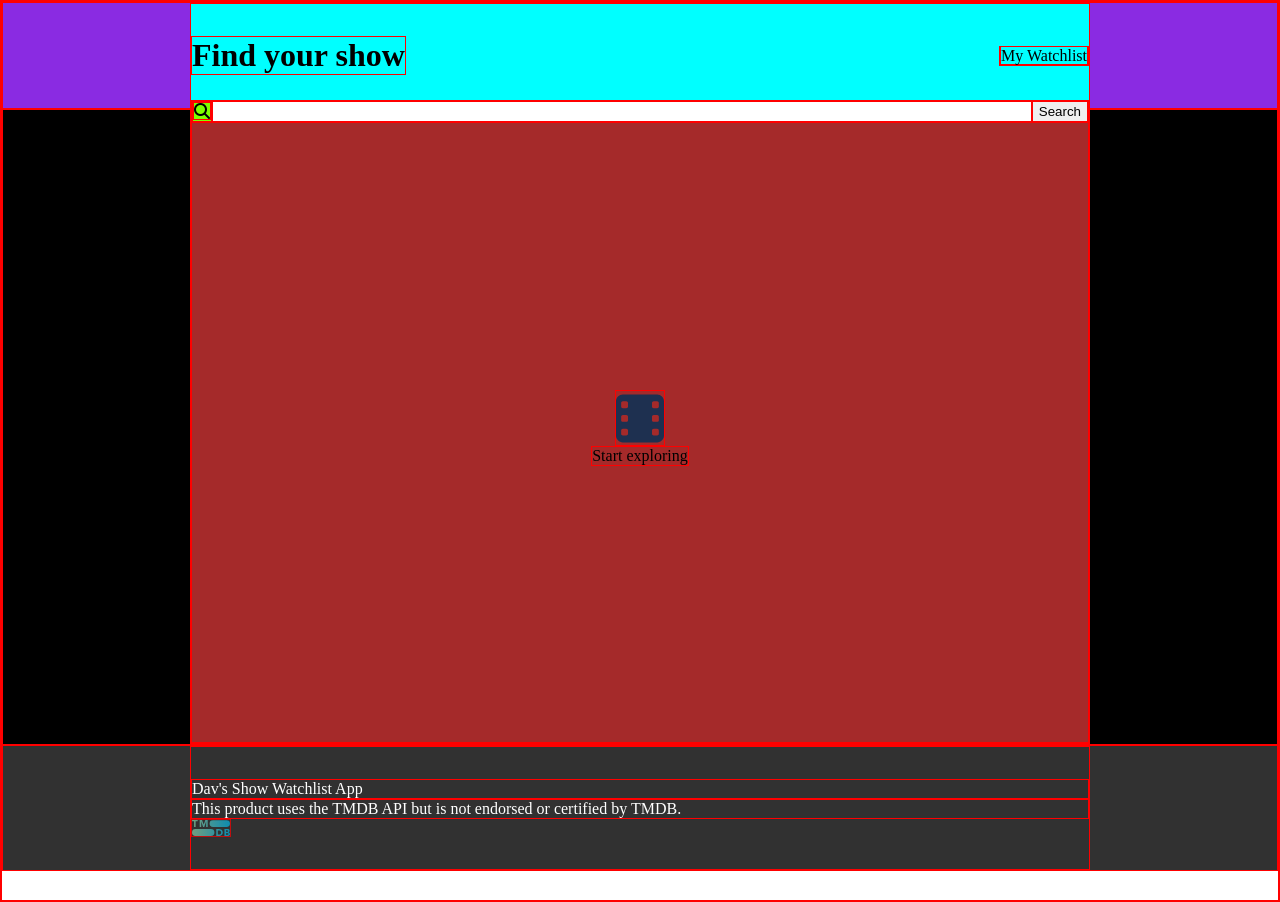
==== index.html @ 8b489337 "chore: create container wrappers and improve semantics with form tag" ====
<!DOCTYPE html>
<html lang="en">

<head>
    <meta charset="UTF-8">
    <meta name="viewport" content="width=device-width, initial-scale=1.0">
    <link rel="stylesheet" href="styles.css">
    <link rel="stylesheet" href="https://cdnjs.cloudflare.com/ajax/libs/font-awesome/6.5.1/css/all.min.css"
        integrity="sha512-DTOQO9RWCH3ppGqcWaEA1BIZOC6xxalwEsw9c2QQeAIftl+Vegovlnee1c9QX4TctnWMn13TZye+giMm8e2LwA=="
        crossorigin="anonymous" referrerpolicy="no-referrer" />
    <script type="module" src="main.js" defer></script>

    <title>Show Watchlist</title>
</head>

<body>

    <header>
        <div class="site-header container">
            <h1 class="main-heading">Find your show</h1>
            <a href="watchlist.html" class="navigation-tag">
                <span>My Watchlist</span>
            </a>
        </div>
    </header>

    <main>
        <section class="search-section container">
            <form id="search-bar" class="search-bar">
                <div>
                    <i class="fa-solid fa-magnifying-glass"></i>
                </div>
                <input class="search-input" type="text">
                <button>
                    Search
                </button>
            </form>
        </section>

        <section id="shows-section" class="shows-section container">
            <div class="movie-icon-div">
                <svg class="film-icon" xmlns="http://www.w3.org/2000/svg" viewBox="0 0 448 512">
                    <path fill="rgb(30, 48, 80)"
                        d="M0 96C0 60.7 28.7 32 64 32l320 0c35.3 0 64 28.7 64 64l0 320c0 35.3-28.7 64-64 64L64 480c-35.3 0-64-28.7-64-64L0 96zM48 368l0 32c0 8.8 7.2 16 16 16l32 0c8.8 0 16-7.2 16-16l0-32c0-8.8-7.2-16-16-16l-32 0c-8.8 0-16 7.2-16 16zm304-16c-8.8 0-16 7.2-16 16l0 32c0 8.8 7.2 16 16 16l32 0c8.8 0 16-7.2 16-16l0-32c0-8.8-7.2-16-16-16l-32 0zM48 240l0 32c0 8.8 7.2 16 16 16l32 0c8.8 0 16-7.2 16-16l0-32c0-8.8-7.2-16-16-16l-32 0c-8.8 0-16 7.2-16 16zm304-16c-8.8 0-16 7.2-16 16l0 32c0 8.8 7.2 16 16 16l32 0c8.8 0 16-7.2 16-16l0-32c0-8.8-7.2-16-16-16l-32 0zM48 112l0 32c0 8.8 7.2 16 16 16l32 0c8.8 0 16-7.2 16-16l0-32c0-8.8-7.2-16-16-16L64 96c-8.8 0-16 7.2-16 16zM352 96c-8.8 0-16 7.2-16 16l0 32c0 8.8 7.2 16 16 16l32 0c8.8 0 16-7.2 16-16l0-32c0-8.8-7.2-16-16-16l-32 0z" />
                </svg>
                <span>Start exploring</span>
            </div>
        </section>
    </main>
    <footer>
        <div class="footer-container container">
            <p>Dav's Show Watchlist App</p>
            <p>This product uses the TMDB API but is not endorsed or certified by TMDB.</p>
            <img class="tmdb-logo" src="/assets/tmdb-logo.svg" alt="TMDb logo" />
        </div>
    </footer>
</body>

</html>
---- styles.css ----
* { border: 1px solid red !important; }



/* ====================
   Base
   ==================== */

*,
*::before,
*::after {
  box-sizing: border-box;
}

body,
h1,
h2,
h3,
p {
  margin: 0;
}

body {
  padding: 0;
}

a {
  text-decoration: none;
  color: inherit;
} 


/* ====================
   Layout
   ==================== */

.container {
  width: min(100% - 3rem, 900px);
  margin-inline: auto;
}

body {
  height: 100vh;
  display: flex;
  flex-direction: column;
}

header {
  background-color: blueviolet;
}

main {
  background-color: black;
  /* height: 100%; */
}

.site-header {
  background-color: aqua;
  display: flex;
  justify-content: space-between;
  align-items: center;
  padding: 2em 0;
}

.search-section {
  position: relative;
}

.search-bar {
  background-color: chartreuse;
  position: absolute;
  width: 100%;
  top: -11px;  
  display: flex;
  /* justify-content: ; */
}

.search-input {
  flex: 1;
}

.movie-icon-div {
  background-color: brown;
  display: flex;
  flex-direction: column;
  justify-content: center;
  align-items: center;
  min-height: 70vh;
}

footer {
  background-color: #313131;
  color: #fff;
}

.footer-container  {
  display: flex;
  flex-direction: column;
  padding: 2em 0;

}






.film-icon {
  width: 50px;
}

.tmdb-logo {
  width: 40px;
  opacity: 0.7;
}
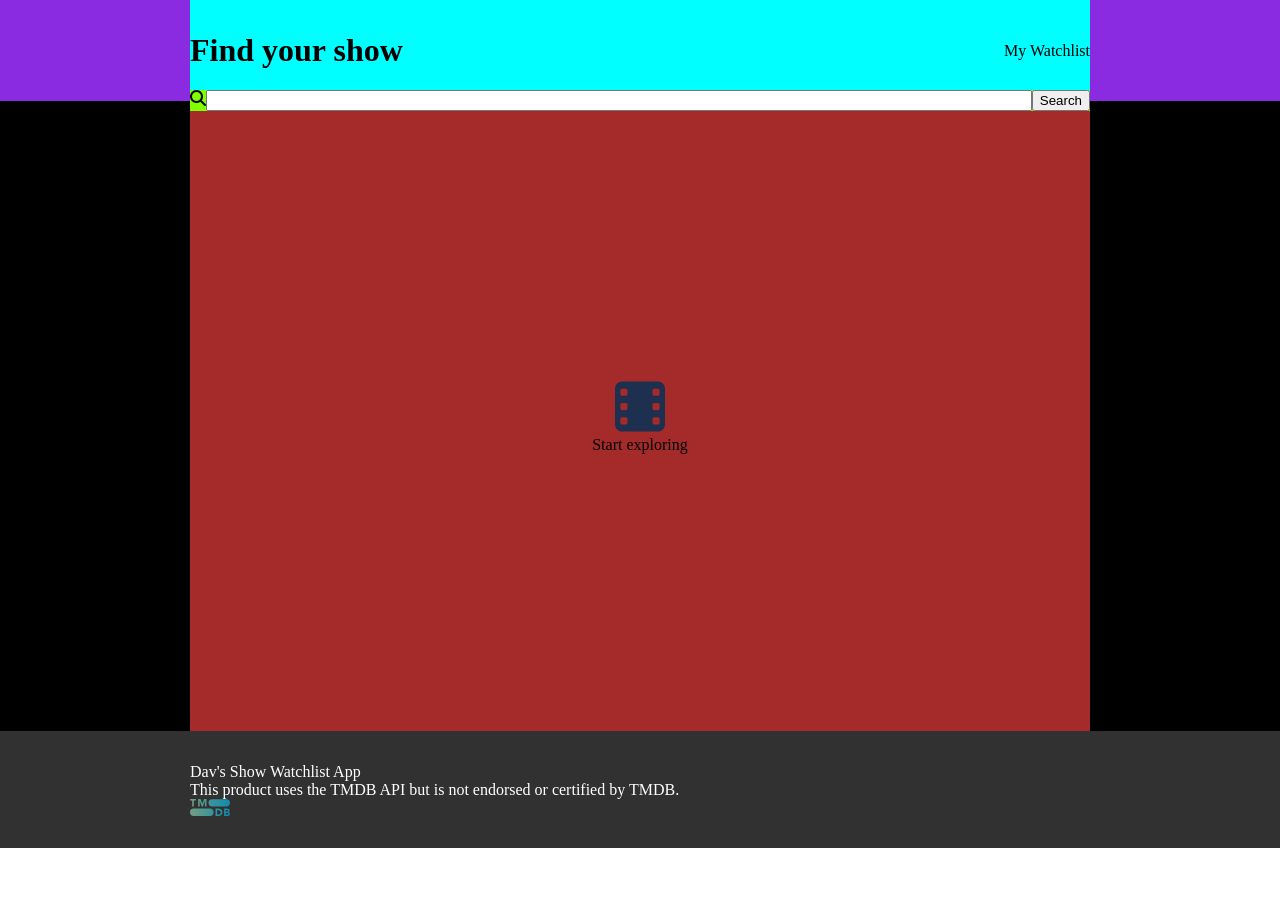
==== commit c56090f8: "chore: add id to form input" ====
--- a/index.html
+++ b/index.html
@@ -30,8 +30,10 @@
                 <div>
                     <i class="fa-solid fa-magnifying-glass"></i>
                 </div>
-                <input class="search-input" type="text">
-                <button>
+                <input 
+                    id="search-input" class="search-input" type="text"
+                >
+                <button id="search-btn">
                     Search
                 </button>
             </form>
--- a/styles.css
+++ b/styles.css
@@ -1,9 +1,3 @@
-
-
-* { border: 1px solid red !important; }
-
-
-
 /* ====================
    Base
    ==================== */
@@ -53,7 +47,6 @@
 
 main {
   background-color: black;
-  /* height: 100%; */
 }
 
 .site-header {
@@ -74,7 +67,6 @@
   width: 100%;
   top: -11px;  
   display: flex;
-  /* justify-content: ; */
 }
 
 .search-input {
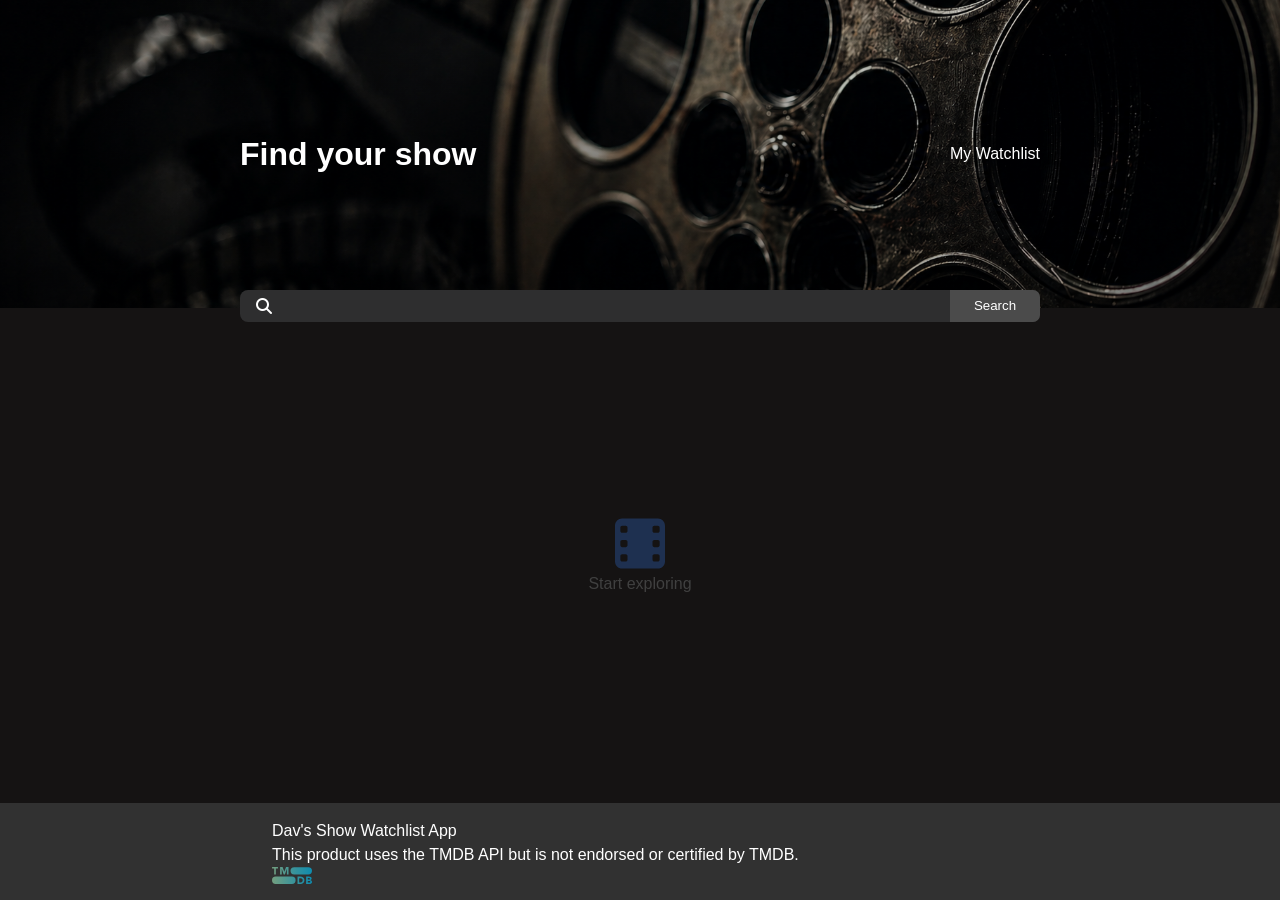
==== commit 792c0623: "style: search-icon class selector added to icon in search bar" ====
--- a/index.html
+++ b/index.html
@@ -8,7 +8,10 @@
     <link rel="stylesheet" href="https://cdnjs.cloudflare.com/ajax/libs/font-awesome/6.5.1/css/all.min.css"
         integrity="sha512-DTOQO9RWCH3ppGqcWaEA1BIZOC6xxalwEsw9c2QQeAIftl+Vegovlnee1c9QX4TctnWMn13TZye+giMm8e2LwA=="
         crossorigin="anonymous" referrerpolicy="no-referrer" />
-    <script type="module" src="main.js" defer></script>
+    <link rel="preconnect" href="https://fonts.googleapis.com">
+    <link rel="preconnect" href="https://fonts.gstatic.com" crossorigin>
+    <link href="https://fonts.googleapis.com/css2?family=Outfit:wght@100..900&display=swap" rel="stylesheet">
+    <script type="module" src="scripts/index.js" defer></script>
 
     <title>Show Watchlist</title>
 </head>
@@ -28,7 +31,7 @@
         <section class="search-section container">
             <form id="search-bar" class="search-bar">
                 <div>
-                    <i class="fa-solid fa-magnifying-glass"></i>
+                    <i class="fa-solid fa-magnifying-glass search-icon"></i>
                 </div>
                 <input 
                     id="search-input" class="search-input" type="text"
@@ -40,13 +43,6 @@
         </section>
 
         <section id="shows-section" class="shows-section container">
-            <div class="movie-icon-div">
-                <svg class="film-icon" xmlns="http://www.w3.org/2000/svg" viewBox="0 0 448 512">
-                    <path fill="rgb(30, 48, 80)"
-                        d="M0 96C0 60.7 28.7 32 64 32l320 0c35.3 0 64 28.7 64 64l0 320c0 35.3-28.7 64-64 64L64 480c-35.3 0-64-28.7-64-64L0 96zM48 368l0 32c0 8.8 7.2 16 16 16l32 0c8.8 0 16-7.2 16-16l0-32c0-8.8-7.2-16-16-16l-32 0c-8.8 0-16 7.2-16 16zm304-16c-8.8 0-16 7.2-16 16l0 32c0 8.8 7.2 16 16 16l32 0c8.8 0 16-7.2 16-16l0-32c0-8.8-7.2-16-16-16l-32 0zM48 240l0 32c0 8.8 7.2 16 16 16l32 0c8.8 0 16-7.2 16-16l0-32c0-8.8-7.2-16-16-16l-32 0c-8.8 0-16 7.2-16 16zm304-16c-8.8 0-16 7.2-16 16l0 32c0 8.8 7.2 16 16 16l32 0c8.8 0 16-7.2 16-16l0-32c0-8.8-7.2-16-16-16l-32 0zM48 112l0 32c0 8.8 7.2 16 16 16l32 0c8.8 0 16-7.2 16-16l0-32c0-8.8-7.2-16-16-16L64 96c-8.8 0-16 7.2-16 16zM352 96c-8.8 0-16 7.2-16 16l0 32c0 8.8 7.2 16 16 16l32 0c8.8 0 16-7.2 16-16l0-32c0-8.8-7.2-16-16-16l-32 0z" />
-                </svg>
-                <span>Start exploring</span>
-            </div>
         </section>
     </main>
     <footer>
--- a/styles.css
+++ b/styles.css
@@ -23,7 +23,17 @@
 a {
   text-decoration: none;
   color: inherit;
-} 
+}
+
+/* ====================
+   Typography
+   ==================== */
+
+body {
+  font-family: 'Outfit', sans-serif;
+  color: #404040;
+  line-height: 1.5;
+}
 
 
 /* ====================
@@ -31,7 +41,7 @@
    ==================== */
 
 .container {
-  width: min(100% - 3rem, 900px);
+  width: min(100% - 4rem, 800px);
   margin-inline: auto;
 }
 
@@ -42,15 +52,24 @@
 }
 
 header {
-  background-color: blueviolet;
+  background:
+    linear-gradient(rgba(0, 0, 0, 0.1), rgba(0, 0, 0, 0.3)),
+    url('./assets/banner.png');
+  background-size: cover;
+  background-position: center;
+  height: 400px;
+  display: flex;
+  flex-direction: column;
+  justify-content: center;
+  color: #fff;
 }
 
 main {
-  background-color: black;
+  background-color: rgb(21, 19, 19);
 }
 
 .site-header {
-  background-color: aqua;
+  /* background-color: aqua; */
   display: flex;
   justify-content: space-between;
   align-items: center;
@@ -59,27 +78,57 @@
 
 .search-section {
   position: relative;
+  display: flex;
+  justify-content: center;
 }
 
 .search-bar {
-  background-color: chartreuse;
+  background-color: #2E2E2F;
   position: absolute;
   width: 100%;
-  top: -11px;  
+  /* height: 25px; */
+  top: -18px;
   display: flex;
+  border: none;
+  backdrop-filter: blur(6px);
+  border-radius: 8px;
+  /* gap: 1em; */
+}
+
+.search-icon {
+  color: #fff;
+  padding: 0.5em 1em;
 }
 
 .search-input {
   flex: 1;
+  border: none;
+  background-color: #2E2E2F;
+  color: #fff;
 }
 
-.movie-icon-div {
-  background-color: brown;
+#search-btn {
+  border: none;
+  background-color: #4B4B4B;
+  border-radius: 0 7px 7px 0;
+  width: 90px;
+  color: #fff;
+  
+}
+
+.movie-icon-div,
+.watchlist-icon-div {
+  /* background-color: brown; */
   display: flex;
   flex-direction: column;
   justify-content: center;
   align-items: center;
-  min-height: 70vh;
+  min-height: 55vh;
+}
+
+.show-card {
+  background-color: blueviolet;
+  color: #fff;
 }
 
 footer {
@@ -87,10 +136,10 @@
   color: #fff;
 }
 
-.footer-container  {
+.footer-container {
   display: flex;
   flex-direction: column;
-  padding: 2em 0;
+  padding: 1em 2em;
 
 }
 
@@ -106,4 +155,9 @@
 .tmdb-logo {
   width: 40px;
   opacity: 0.7;
+}
+
+button.action-btn:disabled {
+  opacity: 0.6;
+  cursor: not-allowed;
 }
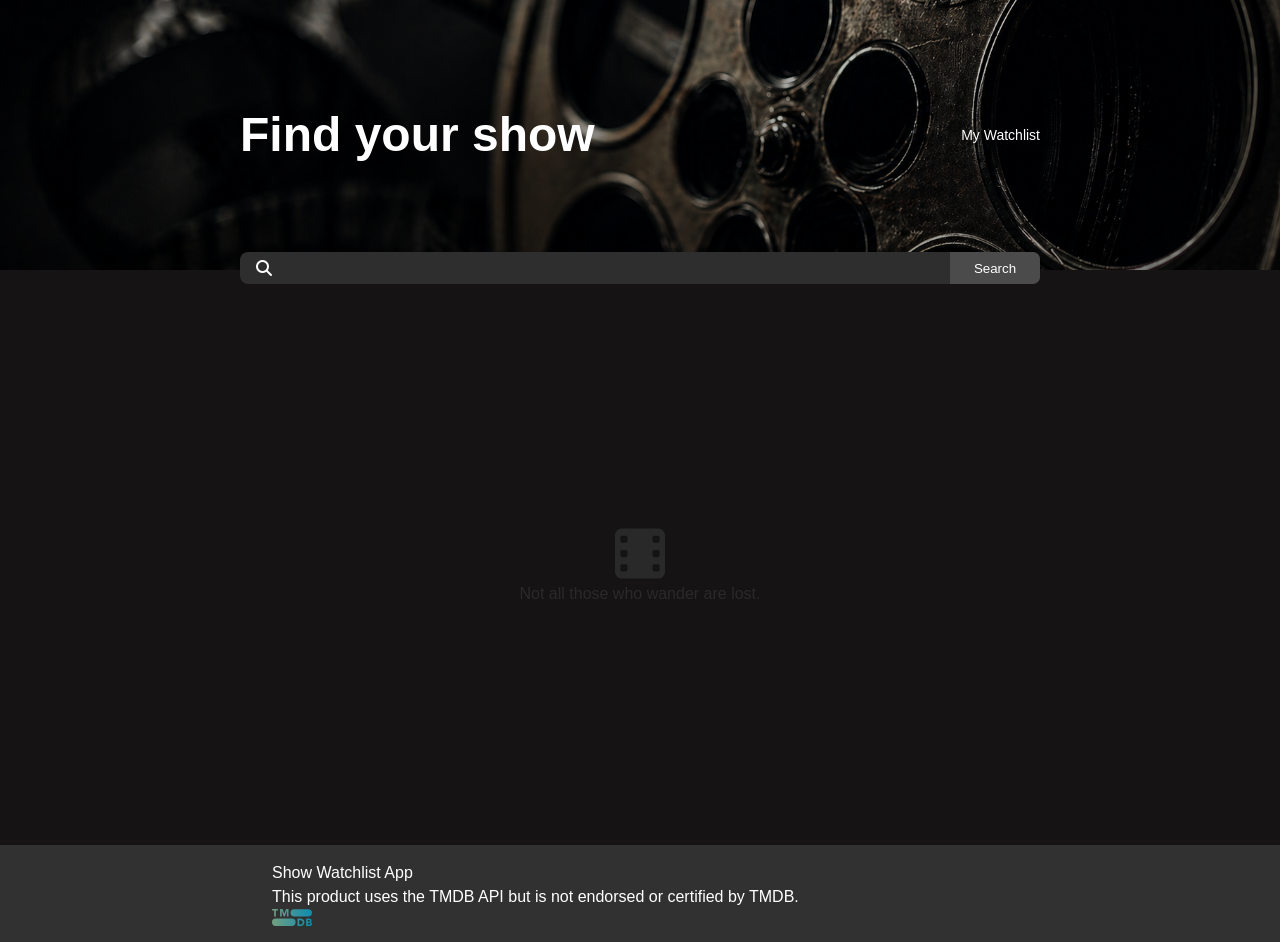
==== commit ce902aff: "refactor: separate text from image for better styling" ====
--- a/index.html
+++ b/index.html
@@ -33,9 +33,7 @@
                 <div>
                     <i class="fa-solid fa-magnifying-glass search-icon"></i>
                 </div>
-                <input 
-                    id="search-input" class="search-input" type="text"
-                >
+                <input id="search-input" class="search-input" type="text">
                 <button id="search-btn">
                     Search
                 </button>
@@ -47,8 +45,13 @@
     </main>
     <footer>
         <div class="footer-container container">
-            <p>Dav's Show Watchlist App</p>
-            <p>This product uses the TMDB API but is not endorsed or certified by TMDB.</p>
+            <div class="footer-brand">
+                <p class="footer-title">Show Watchlist App</p>
+                <p class="footer-text">
+                    This product uses the TMDB API but is not endorsed or certified by TMDB.
+                </p>
+            </div>
+
             <img class="tmdb-logo" src="/assets/tmdb-logo.svg" alt="TMDb logo" />
         </div>
     </footer>
--- a/styles.css
+++ b/styles.css
@@ -1,3 +1,12 @@
+:root {
+  --fs-xl: clamp(1.5rem, 5vw, 3rem);
+  --fs-700: 1.75rem;
+  --fs-500: 1rem;
+  --fs-400: 0.875rem;
+  --fs-300: 0.75rem;
+}
+
+
 /* ====================
    Base
    ==================== */
@@ -31,8 +40,17 @@
 
 body {
   font-family: 'Outfit', sans-serif;
+  font-weight: 200;
   color: #404040;
   line-height: 1.5;
+}
+
+.main-heading {
+  font-size: var(--fs-xl);
+}
+
+.navigation-tag {
+  font-size: var(--fs-400);
 }
 
 
@@ -46,7 +64,7 @@
 }
 
 body {
-  height: 100vh;
+  min-height: 100vh;
   display: flex;
   flex-direction: column;
 }
@@ -57,7 +75,7 @@
     url('./assets/banner.png');
   background-size: cover;
   background-position: center;
-  height: 400px;
+  height: clamp(140px, 30vh, 300px);
   display: flex;
   flex-direction: column;
   justify-content: center;
@@ -65,7 +83,9 @@
 }
 
 main {
-  background-color: rgb(21, 19, 19);
+  background-color: #151313;
+  padding-bottom: 2em;
+  flex: 1;
 }
 
 .site-header {
@@ -80,6 +100,7 @@
   position: relative;
   display: flex;
   justify-content: center;
+  margin-bottom: 3em;
 }
 
 .search-bar {
@@ -92,6 +113,7 @@
   border: none;
   backdrop-filter: blur(6px);
   border-radius: 8px;
+  
   /* gap: 1em; */
 }
 
@@ -116,19 +138,107 @@
   
 }
 
+.shows-section {
+  display: flex;
+  flex-direction: column;
+  justify-content: center;
+  min-height: 55vh;
+}
+
+.no-data-message {
+  align-self: center;
+}
+
 .movie-icon-div,
 .watchlist-icon-div {
-  /* background-color: brown; */
-  display: flex;
-  flex-direction: column;
-  justify-content: center;
+  opacity: 0.5;
+  display: flex;
+  flex-direction: column;
   align-items: center;
-  min-height: 55vh;
 }
 
 .show-card {
-  background-color: blueviolet;
-  color: #fff;
+  /* background-color: blueviolet; */
+  color: #fff;
+  display: flex;
+  gap: 1em;
+  margin-top: 1em;
+  padding-bottom: 1em;
+  border-bottom: 1px solid #313131;
+}
+
+.show-card-info {
+  flex: 1;
+  display: flex;
+  flex-direction: column;
+  font-size: var(--fs-300);
+  gap: 0.5em;
+}
+
+.show-details {
+  display: flex;
+  gap: 1em;
+}
+
+
+.show-card-img {
+  width: 80px;
+  height: 100%;
+}
+
+.title-div {
+  display: flex;
+  align-items:end;
+  justify-content: space-between;
+  gap: 0.5em;
+}
+
+.show-title {
+  /* background-color: aqua; */
+  /* width: clamp(30px, 50vw, 900px); */
+  /* flex: 1; */
+  font-size: var(--fs-500);
+  display: -webkit-box;
+  -webkit-line-clamp: 1;
+  -webkit-box-orient: vertical;
+  overflow: hidden;
+}
+
+.rating-div{
+  display: flex;
+  flex: 0;
+  gap: 5px;
+  width: 30px;
+}
+
+.rating-icon {
+  width: 10px;
+}
+
+.show-overview {
+  display: -webkit-box;
+  -webkit-line-clamp: 4;
+  -webkit-box-orient: vertical;
+  overflow: hidden;
+}
+
+.genres-span {
+  display: -webkit-box;
+  -webkit-line-clamp: 1;
+  -webkit-box-orient: vertical;
+  overflow: hidden;
+}
+
+.action-btn {
+  border: none;
+  background-color: #151313;
+  color: #fff;
+  margin-left: 0;
+  margin-right: auto;
+}
+
+.media-type-span::first-letter {
+  text-transform: capitalize;
 }
 
 footer {
